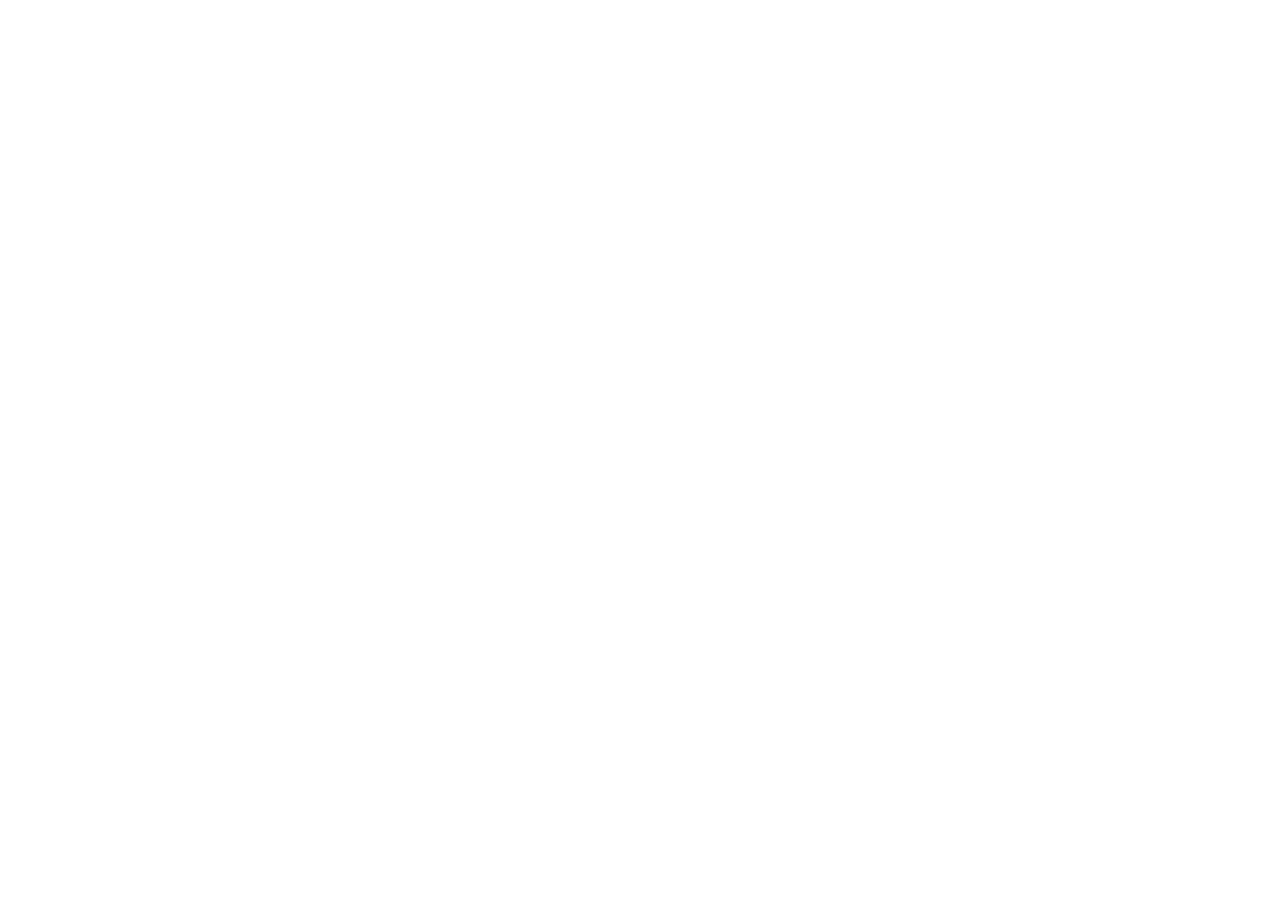
==== index.html @ f3395a85 "Arquivo inicial" ====
<!DOCTYPE html>
<html>

<head>
    <meta charset="utf-8">
    <meta name="viewport" content="width=device-width, initial-scale=1">
    <title>Marcunha Móveis Planejados - Página Inicial</title>
    <link rel="stylesheet" href="reset.css">
    <link rel="stylesheet" href="style.css"> 
</head>

<body>

</body>

</html>
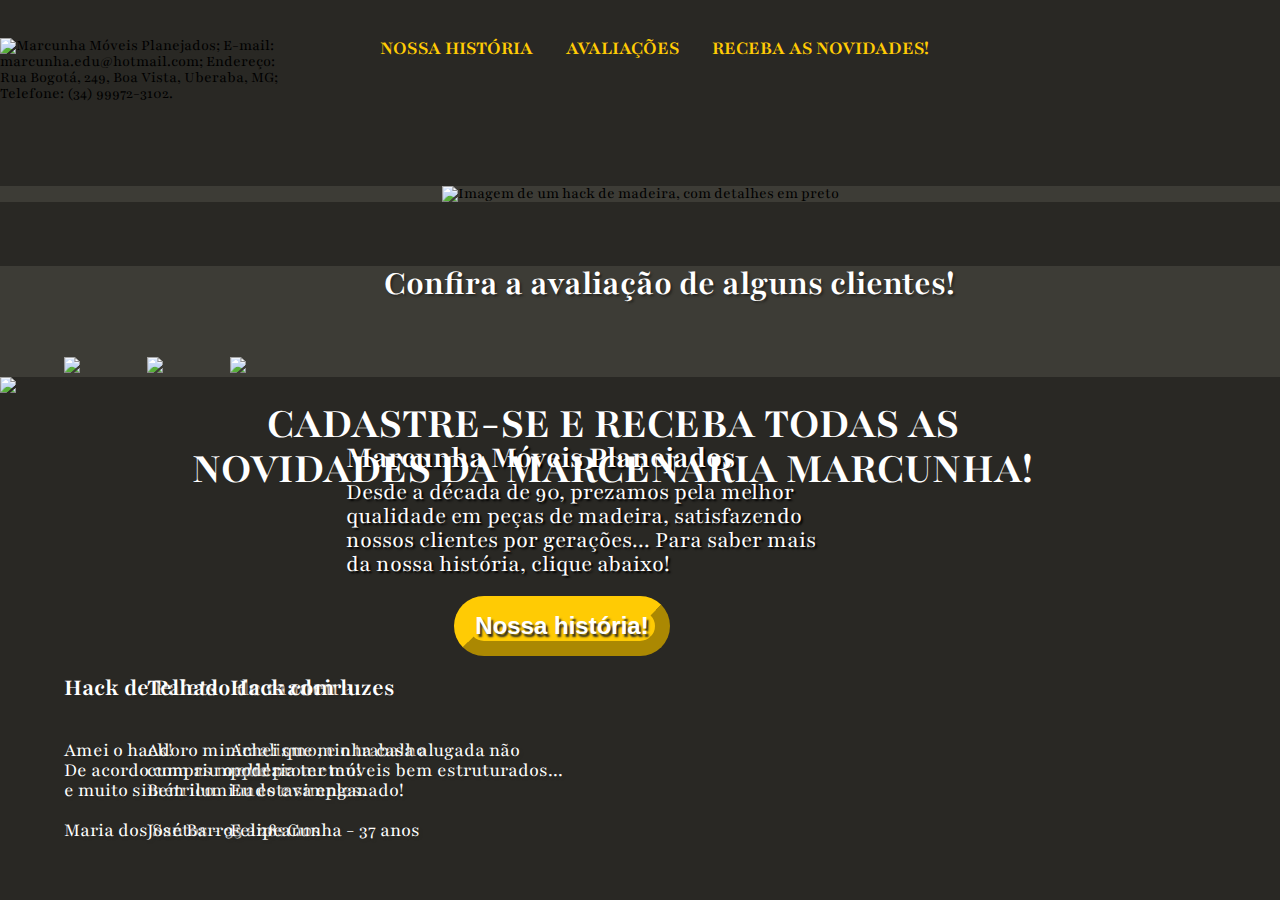
==== commit 3b9f9ebc: "Add files via upload" ====
--- a/index.html
+++ b/index.html
@@ -6,11 +6,64 @@
     <meta name="viewport" content="width=device-width, initial-scale=1">
     <title>Marcunha Móveis Planejados - Página Inicial</title>
     <link rel="stylesheet" href="reset.css">
-    <link rel="stylesheet" href="style.css"> 
+    <link rel="stylesheet" href="style.css">
+    <link rel="preconnect" href="https://fonts.googleapis.com">
+    <link rel="preconnect" href="https://fonts.gstatic.com" crossorigin>
+    <link href="https://fonts.googleapis.com/css2?family=Oswald:wght@300&family=Playfair:wght@500&display=swap" rel="stylesheet">
 </head>
 
 <body>
+  <header>
+     <ul class = "paginas">
+         <h1>
+             <img class="logo" src="https://raw.githubusercontent.com/littlehopw/marcunha/main/marcunha_logo-removebg-preview%20(1).png" alt="Marcunha Móveis Planejados; E-mail: marcunha.edu@hotmail.com; Endereço: Rua Bogotá, 249, Boa Vista, Uberaba, MG; Telefone: (34) 99972-3102.">
+        </h1>
+         <nav>
+             <li><a href="historia.html">Nossa História</a></li> 
+             <li><a href="#ava">Avaliações</a></li>
+             <li><a href="#for">Receba as novidades!</a></li> 
+         </nav>  
+     </ul>      
+ </header>
 
+     <div class="container"> 
+          <div class ="sobre">Marcunha Móveis Planejados</div>
+          <div class = "textosobre"> Desde a década de 90, prezamos pela melhor<br>qualidade em peças de madeira, satisfazendo<br> nossos clientes por gerações... Para saber mais<br> da nossa história, clique abaixo!</div>
+          <a href=""><button class = "botaosobre"> Nossa história!</button></a>
+          <img class = "produto" src="https://raw.githubusercontent.com/littlehopw/marcunha/main/produto1.jpeg" alt="Imagem de um hack de madeira, com detalhes em preto">
+
+     </div>
+
+
+     <div class = "avaliacao" id= "ava">
+         <div class = "titulo1">Confira a avaliação de alguns clientes!</div>
+         <ul class = "produtos">
+             <li>
+                 <h2 class = "titulo2">Hack de Palets</h2>
+                 <p class = "descricao">Amei o hack!<br>De acordo com as medidas<br>e muito simétrico.<br><br>Maria dos Santos - 35 anos</p>
+                <img class = "imagem-produto" src="https://raw.githubusercontent.com/littlehopw/marcunha/main/foto%201.png">
+             </li>
+             <li>
+                 <h2 class = "titulo2">Telhado de madeira</h2>
+                 <p class = "descricao">Adoro minimalismo, e o trabalho<br>cumpriu o que prometeu!<br>Bem iluminado e simples.<br><br>José Barros - 28 anos</p>
+                <img class = "imagem-produto" src="https://raw.githubusercontent.com/littlehopw/marcunha/main/foto%202.png">
+             </li>
+             <li>
+                 <h2 class = "titulo2">Hack com luzes</h2>
+                 <p class = "descricao">Achei que minha casa alugada não <br>poderia ter móveis bem estruturados...<br>Eu estava enganado!<br><br>Felipe Cunha - 37 anos</p>
+                <img class = "imagem-produto" src="https://raw.githubusercontent.com/littlehopw/marcunha/main/foto%203.png">
+             </li>
+         </ul>
+    </div>
+
+    <div class = "formulario" id="for">
+        <p class = "titulo-formulario">CADASTRE-SE E RECEBA TODAS AS <br>NOVIDADES DA MARCENARIA MARCUNHA!</p>
+        <img class="imagem-fundo" src="https://raw.githubusercontent.com/littlehopw/marcunha/main/Design%20sem%20nome.png">
+    </div>
+
+    <footer>
+    
+    </footer>
 </body>
 
 </html>
--- a/style.css
+++ b/style.css
@@ -0,0 +1,161 @@
+
+html{
+	font-family: 'Oswald', sans-serif;
+	font-family: 'Playfair', serif;
+}
+
+
+
+/*CABEÇALHO*/
+
+.paginas{
+	position: relative;
+	display: inline-block;
+	width: 1000px;
+	
+}
+
+.logo{
+	position: absolute;
+	width: 30%;
+}
+
+body{
+	background-color: #292824;
+	margin-top: 3%;
+}
+
+nav{
+	margin-left: 35%;
+	display: inline;
+}
+nav li{
+	display: inline;
+	text-transform: uppercase;
+	margin-left: 3%;
+}
+nav a{
+	text-decoration: none;
+	color: #FFCB04;
+	font-weight: bold;
+	font-size: 20px;
+
+}
+
+nav a:hover{
+	font-size: 23px;
+	color: #CCC;
+}
+
+/*PAGINA INICIAL*/
+
+
+/*SOBRE A GENTE*/
+
+.container{
+	background-color: #3d3c36;
+	position: relative;
+    text-align: center;
+	width: 100%;
+	margin-top: 10%;
+}
+
+.produto{
+	width: 50%;
+}
+
+.sobre{
+	position: absolute;
+	color: #FFF;
+	font-weight: bold;
+	font-size: 200%;
+	margin-top: 20%;
+	margin-left: 27%;
+	text-shadow: #000 2px 2px 2px;
+}
+
+.textosobre{
+	position: absolute;
+	color: #FFF;
+	text-align: left;
+	font-size: 150%;
+	margin-top: 23%;
+	margin-left: 27%;
+	margin-rigth: 25%;
+	text-shadow: #000 2px 2px 2px;
+}
+
+.botaosobre{
+	position: absolute;
+	font-size: 150%;
+	margin-top: 32%;
+	margin-left: 1%;
+	margin-rigth: 25%;
+	border-radius: 30px;
+	border-color: #FFCB04;
+	border-width: 15px;
+	background-color: #FFCB04;
+	color: #FFF;
+	font-weight: bold;
+	text-shadow: #292824 2px 3px 2px;
+}
+
+/* AVALIAÇÕES */
+
+.avaliacao{
+	margin-top: 5%;
+	background-color: #3d3c36;
+}
+
+.titulo1{
+	margin-left: 30%;
+	font-size: 225%;
+	font-weight: bold;
+	text-shadow: #292824 2px 2px 2px;
+	position: absolute;
+	color: #FFF;
+}
+
+.imagem-produto{
+	margin-top: 5%;
+
+}
+
+.titulo2{
+	position: absolute;
+	margin-top: 25%;
+	font-size: 25px;
+	font-weight: bold;
+	text-shadow: #292824 2px 2px 2px;
+	color: #FFF;
+}
+
+.descricao{
+	position: absolute;
+	margin-top: 30%;
+	font-size: 20px;
+	text-shadow: #292824 2px 2px 2px;
+	color: #FFF;
+}
+
+.produtos li{
+	display: inline-block;
+	margin-top: 7%;
+	margin-left: 5%;
+}
+
+/* FORMULÁRIO PARA RECEBER PROMOÇÕES */
+
+.titulo-formulario{
+	margin-top: 2% ;
+	margin-left: 15%;
+	position: absolute;
+	text-align: center;
+	font-weight: bold;
+	font-size: 45px;
+	color: #FFF;
+}
+
+.imagem-fundo{
+	width: 100%;
+}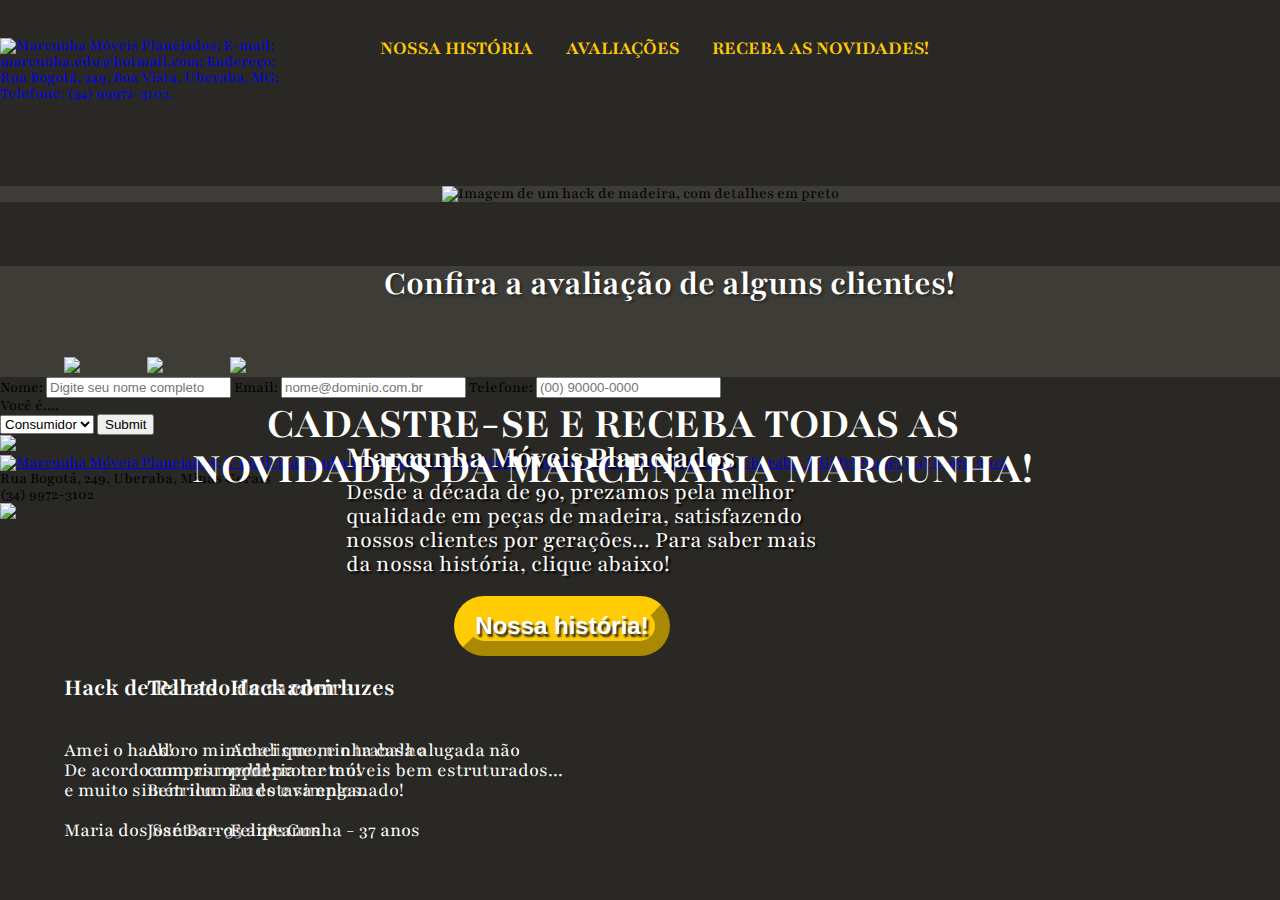
==== commit 56cddcca: "Update index.html" ====
--- a/index.html
+++ b/index.html
@@ -16,7 +16,7 @@
   <header>
      <ul class = "paginas">
          <h1>
-             <img class="logo" src="https://raw.githubusercontent.com/littlehopw/marcunha/main/marcunha_logo-removebg-preview%20(1).png" alt="Marcunha Móveis Planejados; E-mail: marcunha.edu@hotmail.com; Endereço: Rua Bogotá, 249, Boa Vista, Uberaba, MG; Telefone: (34) 99972-3102.">
+             <a href = "index.html"><img class="logo" src="https://raw.githubusercontent.com/littlehopw/marcunha/main/marcunha_logo-removebg-preview%20(1).png" alt="Marcunha Móveis Planejados; E-mail: marcunha.edu@hotmail.com; Endereço: Rua Bogotá, 249, Boa Vista, Uberaba, MG; Telefone: (34) 99972-3102."></a>
         </h1>
          <nav>
              <li><a href="historia.html">Nossa História</a></li> 
@@ -58,11 +58,32 @@
 
     <div class = "formulario" id="for">
         <p class = "titulo-formulario">CADASTRE-SE E RECEBA TODAS AS <br>NOVIDADES DA MARCENARIA MARCUNHA!</p>
-        <img class="imagem-fundo" src="https://raw.githubusercontent.com/littlehopw/marcunha/main/Design%20sem%20nome.png">
+        <form class="forms">
+            <label for="nome"> Nome:</label>
+            <input type= "text" id="nome" placeholder="Digite seu nome completo">
+
+            <label for="email"> Email:</label>
+            <input type= "text" id="email" placeholder="nome@dominio.com.br">
+
+            <label for="telefone"> Telefone:</label>
+            <input type= "tel" id="telefone" placeholder="(00) 90000-0000">
+
+            <p class="titulo3"> Você é....</p>
+            <select>
+                <option>Consumidor</option>
+                <option>Marceneiro</option>
+            </select>
+
+            <input class ="enviar" type="submit">
+        </form>
+        <img class="imagem-fundo" src="https://raw.githubusercontent.com/littlehopw/marcunha/main/fundo.png">
     </div>
 
     <footer>
-    
+       <a href = "index.html"><img class="logo2" src="https://raw.githubusercontent.com/littlehopw/marcunha/main/marcunha_logo-removebg-preview%20(1).png" alt="Marcunha Móveis Planejados; E-mail: marcunha.edu@hotmail.com; Endereço: Rua Bogotá, 249, Boa Vista, Uberaba, MG; Telefone: (34) 99972-3102."></a>
+      <p class =  "contato-footer">Rua Bogotá, 249, Uberaba, Minas Gerais </p>
+      <p class =  "contato-footer">(34) 9972-3102</p>
+      <a href="https://www.instagram.com/marcunha.planejados/?hl=pt-br"><img class =  "imagem-footer" src="https://raw.githubusercontent.com/littlehopw/marcunha/main/instagram.png"></a>
     </footer>
 </body>
 
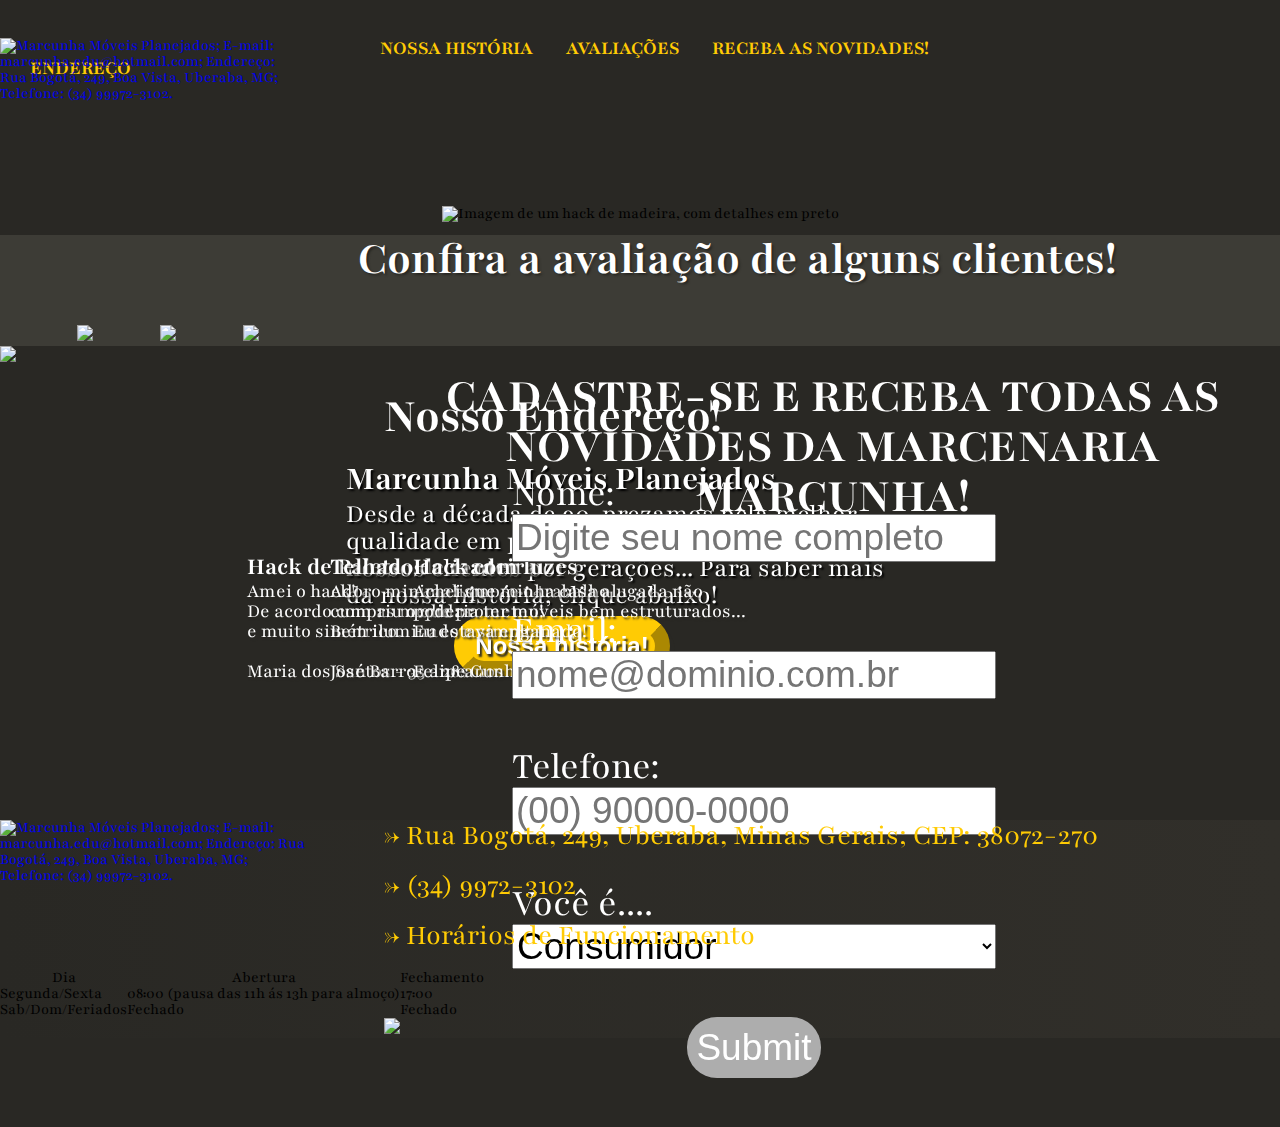
==== commit 25bc6364: "Update index.html" ====
--- a/index.html
+++ b/index.html
@@ -21,7 +21,8 @@
          <nav>
              <li><a href="historia.html">Nossa História</a></li> 
              <li><a href="#ava">Avaliações</a></li>
-             <li><a href="#for">Receba as novidades!</a></li> 
+             <li><a href="#for">Receba as novidades!</a></li>
+             <li><a href="#loc">Endereço</a></li> 
          </nav>  
      </ul>      
  </header>
@@ -29,7 +30,7 @@
      <div class="container"> 
           <div class ="sobre">Marcunha Móveis Planejados</div>
           <div class = "textosobre"> Desde a década de 90, prezamos pela melhor<br>qualidade em peças de madeira, satisfazendo<br> nossos clientes por gerações... Para saber mais<br> da nossa história, clique abaixo!</div>
-          <a href=""><button class = "botaosobre"> Nossa história!</button></a>
+          <a href="historia.html"><button class = "botaosobre"> Nossa história!</button></a>
           <img class = "produto" src="https://raw.githubusercontent.com/littlehopw/marcunha/main/produto1.jpeg" alt="Imagem de um hack de madeira, com detalhes em preto">
 
      </div>
@@ -79,10 +80,34 @@
         <img class="imagem-fundo" src="https://raw.githubusercontent.com/littlehopw/marcunha/main/fundo.png">
     </div>
 
+    <div class = "localizacao" id = "loc">
+      <p class = "titulo-formulario">Nosso Endereço!</p>
+      <iframe src="https://www.google.com/maps/embed?pb=!1m18!1m12!1m3!1d3755.6329112224657!2d-47.91770982539164!3d-19.728246832056556!2m3!1f0!2f0!3f0!3m2!1i1024!2i768!4f13.1!3m3!1m2!1s0x94bace244c4b3cb1%3A0xf1cc67cc734a42c6!2sR.%20Bogot%C3%A1%2C%20249%20-%20Boa%20Vista%2C%20Uberaba%20-%20MG%2C%2038072-270!5e0!3m2!1spt-PT!2sbr!4v1687895621190!5m2!1spt-PT!2sbr" width="600" height="450" style="border:0;" allowfullscreen="" loading="lazy" referrerpolicy="no-referrer-when-downgrade"></iframe>
+    </div>
+
     <footer>
        <a href = "index.html"><img class="logo2" src="https://raw.githubusercontent.com/littlehopw/marcunha/main/marcunha_logo-removebg-preview%20(1).png" alt="Marcunha Móveis Planejados; E-mail: marcunha.edu@hotmail.com; Endereço: Rua Bogotá, 249, Boa Vista, Uberaba, MG; Telefone: (34) 99972-3102."></a>
-      <p class =  "contato-footer">Rua Bogotá, 249, Uberaba, Minas Gerais </p>
+      <p class =  "contato-footer">Rua Bogotá, 249, Uberaba, Minas Gerais; CEP: 38072-270 </p>
       <p class =  "contato-footer">(34) 9972-3102</p>
+      <p class =  "contato-footer">Horários de Funcionamento</p>
+      <table class =  "horario-footer">
+           <tr>
+              <th>Dia</th>
+              <th>Abertura</th>
+             <th>Fechamento</th>
+         </tr>
+         <tr>
+              <td>Segunda/Sexta</td>
+              <td>08:00 (pausa das 11h ás 13h para almoço)</td>
+              <td>17:00</td>
+         </tr>
+         <tr>
+             <td>Sab/Dom/Feriados</td>
+             <td>Fechado</td>
+             <td>Fechado</td>
+         </tr>
+      </table>
+
       <a href="https://www.instagram.com/marcunha.planejados/?hl=pt-br"><img class =  "imagem-footer" src="https://raw.githubusercontent.com/littlehopw/marcunha/main/instagram.png"></a>
     </footer>
 </body>
--- a/style.css
+++ b/style.css
@@ -1,4 +1,3 @@
-
 html{
 	font-family: 'Oswald', sans-serif;
 	font-family: 'Playfair', serif;
@@ -53,7 +52,7 @@
 /*SOBRE A GENTE*/
 
 .container{
-	background-color: #3d3c36;
+	margin: #3d3c36;
 	position: relative;
     text-align: center;
 	width: 100%;
@@ -68,7 +67,7 @@
 	position: absolute;
 	color: #FFF;
 	font-weight: bold;
-	font-size: 200%;
+	font-size: 220%;
 	margin-top: 20%;
 	margin-left: 27%;
 	text-shadow: #000 2px 2px 2px;
@@ -78,7 +77,7 @@
 	position: absolute;
 	color: #FFF;
 	text-align: left;
-	font-size: 150%;
+	font-size: 170%;
 	margin-top: 23%;
 	margin-left: 27%;
 	margin-rigth: 25%;
@@ -98,18 +97,25 @@
 	color: #FFF;
 	font-weight: bold;
 	text-shadow: #292824 2px 3px 2px;
-}
+	box-shadow: 5px 5px #292824;
+
+}
+
+.botaosobre:hover{
+	border-width: 20px;
+}
+
 
 /* AVALIAÇÕES */
 
 .avaliacao{
-	margin-top: 5%;
+	margin-top: 1%;
 	background-color: #3d3c36;
 }
 
 .titulo1{
-	margin-left: 30%;
-	font-size: 225%;
+	margin-left: 28%;
+	font-size: 300%;
 	font-weight: bold;
 	text-shadow: #292824 2px 2px 2px;
 	position: absolute;
@@ -117,13 +123,20 @@
 }
 
 .imagem-produto{
-	margin-top: 5%;
-
+	margin-left: 80%;
+	width: 100%;
+	margin-bottom: 10%;
+
+}
+
+.imagem-produto:hover{
+	opacity: 30%;
 }
 
 .titulo2{
 	position: absolute;
-	margin-top: 25%;
+	margin-left: 14.3%;
+	margin-top: 18%;
 	font-size: 25px;
 	font-weight: bold;
 	text-shadow: #292824 2px 2px 2px;
@@ -132,7 +145,8 @@
 
 .descricao{
 	position: absolute;
-	margin-top: 30%;
+	margin-left: 14.3%;
+	margin-top: 20%;
 	font-size: 20px;
 	text-shadow: #292824 2px 2px 2px;
 	color: #FFF;
@@ -148,14 +162,83 @@
 
 .titulo-formulario{
 	margin-top: 2% ;
-	margin-left: 15%;
+	margin-left: 30%;
 	position: absolute;
 	text-align: center;
 	font-weight: bold;
-	font-size: 45px;
+	font-size: 50px;
 	color: #FFF;
 }
 
 .imagem-fundo{
 	width: 100%;
-}+}
+
+.forms{
+	position: absolute;
+	margin-top: 10%;
+	margin-left: 40%;
+	font-size: 40px;
+	color: #FFF;
+
+}
+
+.forms input{
+   display: block;
+   margin-bottom: 10%;
+   font-size: 37px;
+
+}
+
+select{
+	font-size: 37px;
+	width: 100%;
+}
+
+.enviar{
+   margin: 10% auto;
+   border-radius: 30px;
+   font-size: 20px;
+   padding: 2%;
+   border: none;
+   background-color: #adadad ;
+   color: #FFF;
+
+}
+/* MAPA */
+
+
+
+/* RODAPÉ */
+
+footer{
+	background: linear-gradient(90deg, #292824 0%, #312f2a 100%);
+}
+
+.logo2{
+	width: 24%;
+	position: absolute;
+}
+
+.contato-footer{
+	font-style: bold;
+	color:#FFCB04;
+	font-size: 30px;
+	margin-left: 30%;
+	margin-bottom: 20px;
+	text-decoration: none;
+	position: relative;
+}
+
+.contato-footer::before {
+  content: "→ ";
+}
+
+.imagem-footer{
+	margin-left: 30%;
+	width: 3%;
+}
+
+.imagem-footer:hover{
+	width: 4%;
+}
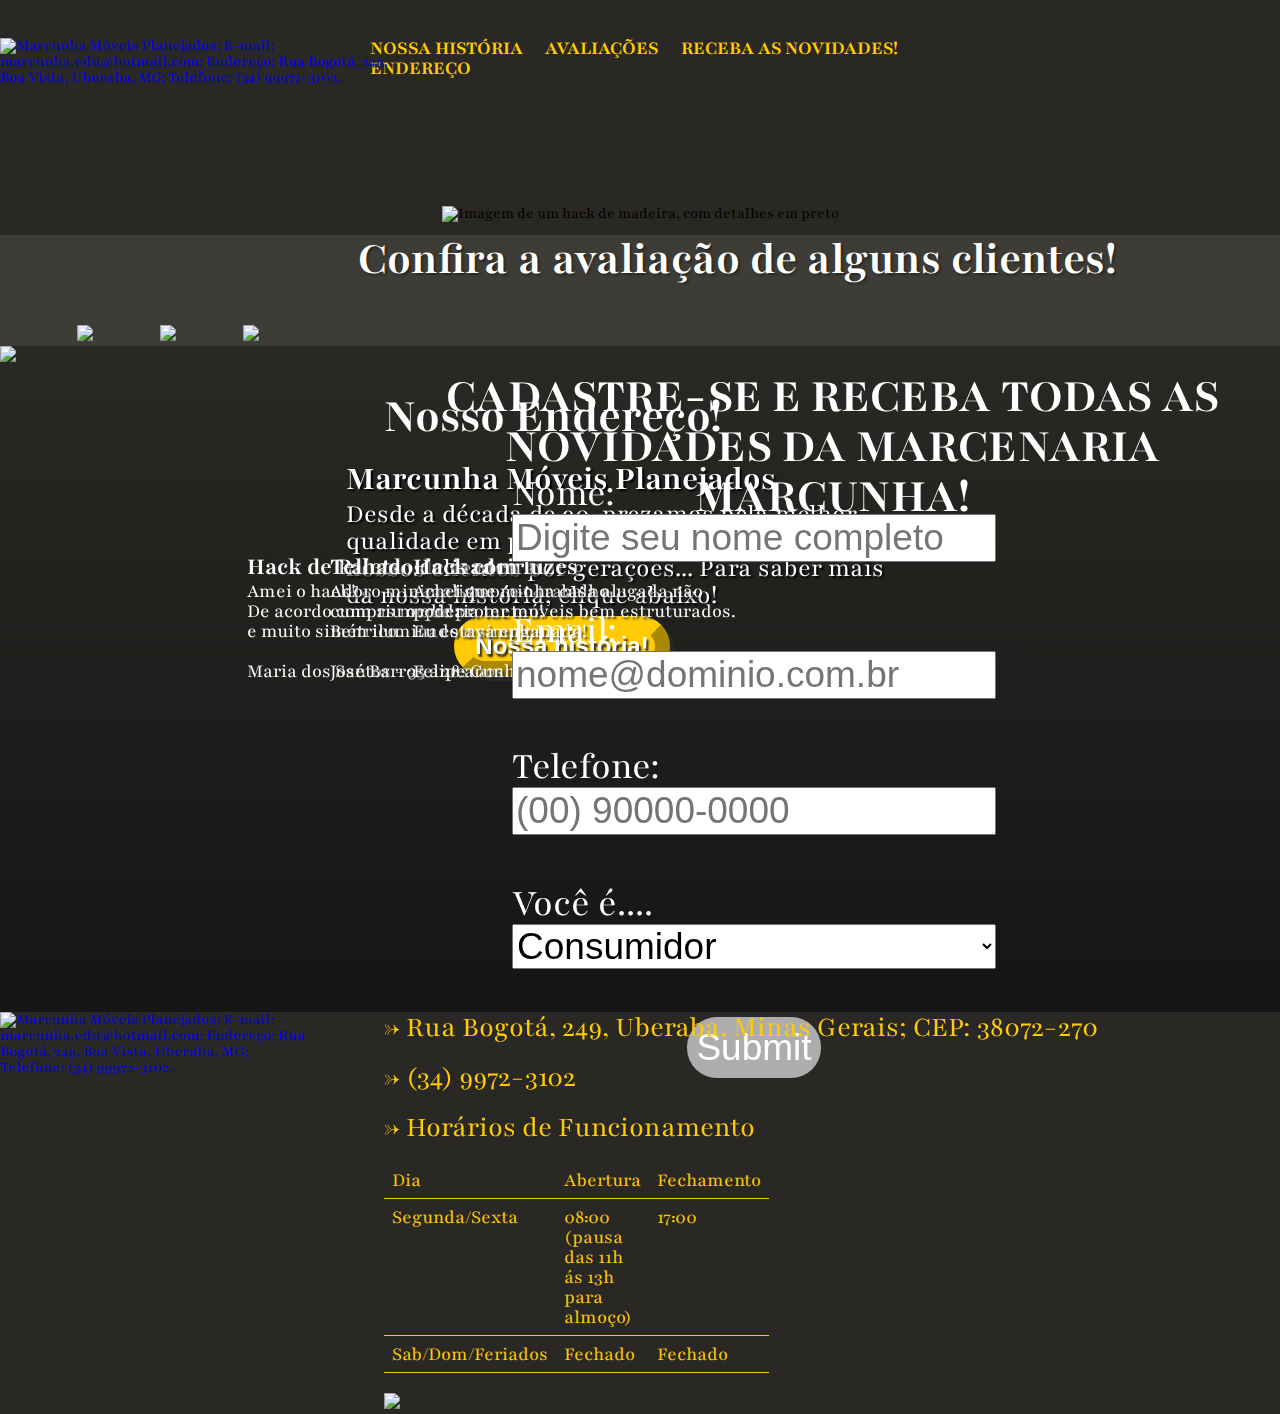
==== commit 62cce2f2: "Update index.html" ====
--- a/index.html
+++ b/index.html
@@ -51,7 +51,7 @@
              </li>
              <li>
                  <h2 class = "titulo2">Hack com luzes</h2>
-                 <p class = "descricao">Achei que minha casa alugada não <br>poderia ter móveis bem estruturados...<br>Eu estava enganado!<br><br>Felipe Cunha - 37 anos</p>
+                 <p class = "descricao">Achei que minha casa alugada não <br>poderia ter móveis bem estruturados.<br>Eu estava enganado!<br><br>Felipe Cunha - 37 anos</p>
                 <img class = "imagem-produto" src="https://raw.githubusercontent.com/littlehopw/marcunha/main/foto%203.png">
              </li>
          </ul>
--- a/style.css
+++ b/style.css
@@ -2,7 +2,6 @@
 	font-family: 'Oswald', sans-serif;
 	font-family: 'Playfair', serif;
 }
-
 
 
 /*CABEÇALHO*/
@@ -16,7 +15,7 @@
 
 .logo{
 	position: absolute;
-	width: 30%;
+	width: 40%;
 }
 
 body{
@@ -26,7 +25,6 @@
 
 nav{
 	margin-left: 35%;
-	display: inline;
 }
 nav li{
 	display: inline;
@@ -207,12 +205,21 @@
 }
 /* MAPA */
 
+.localizacao{
+	background: linear-gradient(180deg, #292824 0%, #151515 100%);
+}
+
+iframe{
+	margin-left: 30%;
+	margin-top: 10%;
+	margin-bottom: 5%;
+}
 
 
 /* RODAPÉ */
 
 footer{
-	background: linear-gradient(90deg, #292824 0%, #312f2a 100%);
+	background-color: #292824;
 }
 
 .logo2{
@@ -242,3 +249,54 @@
 .imagem-footer:hover{
 	width: 4%;
 }
+
+.horario-footer{
+	font-style: bold;
+	color:#FFCB04;
+	font-size: 20px;
+	margin-left: 30%;
+	margin-bottom: 20px;
+	position: relative;
+
+}
+
+table {
+  border-collapse: collapse;
+  width: 30%;
+}
+
+th, td {
+  padding: 8px;
+  text-align: left;
+  border-bottom: 1px solid #FFCB04;
+}
+
+
+/* FIM DA PAGINA INICIAL */
+
+
+/* NOSSA HISTORIA */
+
+
+.escrita{
+    font-size: 35px;
+    margin-top: 5%;
+    margin-bottom: 1%;
+    text-align: center;
+	color: white;
+	background-color: #3d3c36;
+	padding-bottom: 5%;
+	padding-top: 5%;
+}
+
+.titulo-escrita{
+	font-size: 50px;
+	text-shadow: #292824 2px 2px 2px;
+	font-weight: bold;
+}
+
+.dedicatoria{
+    font-size: 30px;
+	font-style: italic;
+	text-align: left;
+}
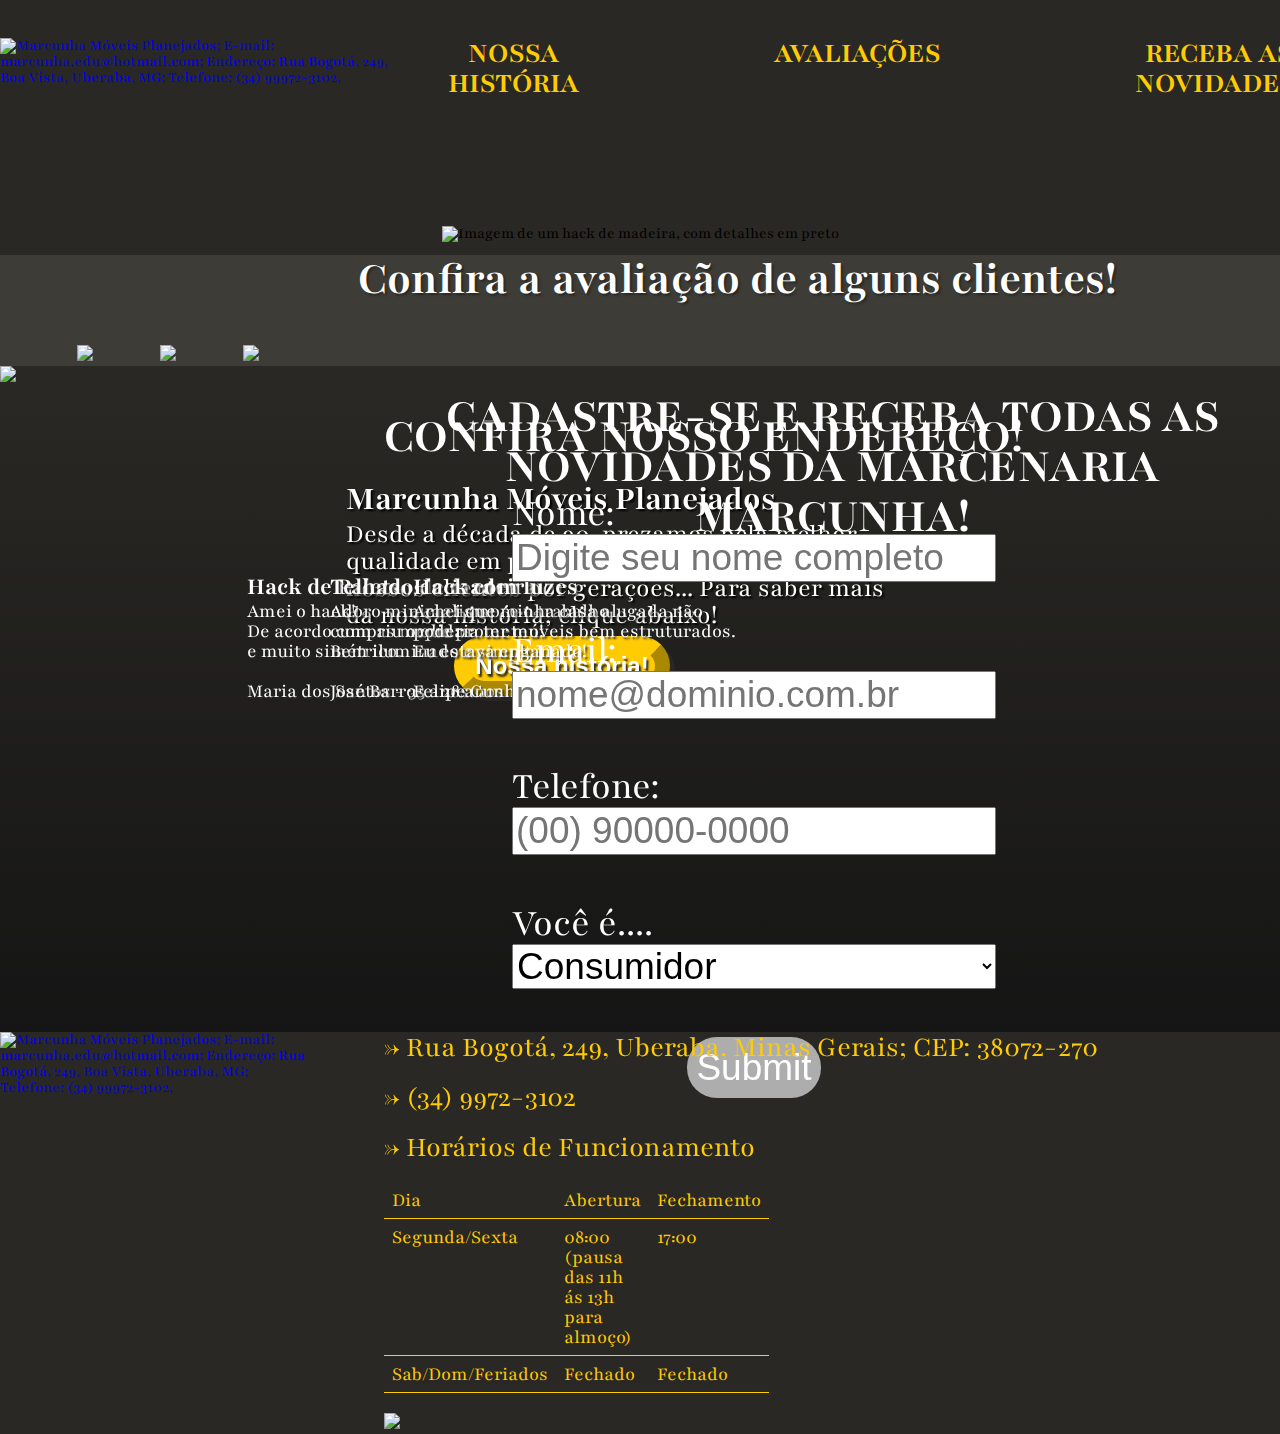
==== commit 1459cf38: "Update index.html" ====
--- a/index.html
+++ b/index.html
@@ -58,7 +58,7 @@
     </div>
 
     <div class = "formulario" id="for">
-        <p class = "titulo-formulario">CADASTRE-SE E RECEBA TODAS AS <br>NOVIDADES DA MARCENARIA MARCUNHA!</p>
+        <p class = "titulo-formulario">CADASTRE-SE E RECEBA TODAS AS<br>NOVIDADES DA MARCENARIA MARCUNHA!</p>
         <form class="forms">
             <label for="nome"> Nome:</label>
             <input type= "text" id="nome" placeholder="Digite seu nome completo">
@@ -81,7 +81,7 @@
     </div>
 
     <div class = "localizacao" id = "loc">
-      <p class = "titulo-formulario">Nosso Endereço!</p>
+      <p class = "titulo-formulario">CONFIRA NOSSO ENDEREÇO!</p>
       <iframe src="https://www.google.com/maps/embed?pb=!1m18!1m12!1m3!1d3755.6329112224657!2d-47.91770982539164!3d-19.728246832056556!2m3!1f0!2f0!3f0!3m2!1i1024!2i768!4f13.1!3m3!1m2!1s0x94bace244c4b3cb1%3A0xf1cc67cc734a42c6!2sR.%20Bogot%C3%A1%2C%20249%20-%20Boa%20Vista%2C%20Uberaba%20-%20MG%2C%2038072-270!5e0!3m2!1spt-PT!2sbr!4v1687895621190!5m2!1spt-PT!2sbr" width="600" height="450" style="border:0;" allowfullscreen="" loading="lazy" referrerpolicy="no-referrer-when-downgrade"></iframe>
     </div>
 
--- a/style.css
+++ b/style.css
@@ -2,7 +2,6 @@
 	font-family: 'Oswald', sans-serif;
 	font-family: 'Playfair', serif;
 }
-
 
 /*CABEÇALHO*/
 
@@ -24,23 +23,24 @@
 }
 
 nav{
+	display: flex;
 	margin-left: 35%;
 }
 nav li{
-	display: inline;
 	text-transform: uppercase;
-	margin-left: 3%;
+	text-align: center;
+	margin: 0 15%;
 }
 nav a{
 	text-decoration: none;
 	color: #FFCB04;
 	font-weight: bold;
-	font-size: 20px;
+	font-size: 30px;
 
 }
 
 nav a:hover{
-	font-size: 23px;
+	font-size: 33px;
 	color: #CCC;
 }
 
@@ -78,7 +78,7 @@
 	font-size: 170%;
 	margin-top: 23%;
 	margin-left: 27%;
-	margin-rigth: 25%;
+	margin-right: 25%;
 	text-shadow: #000 2px 2px 2px;
 }
 
@@ -87,7 +87,7 @@
 	font-size: 150%;
 	margin-top: 32%;
 	margin-left: 1%;
-	margin-rigth: 25%;
+	margin-right: 25%;
 	border-radius: 30px;
 	border-color: #FFCB04;
 	border-width: 15px;
@@ -210,7 +210,7 @@
 }
 
 iframe{
-	margin-left: 30%;
+    margin-left: 30%;
 	margin-top: 10%;
 	margin-bottom: 5%;
 }
@@ -287,6 +287,8 @@
 	background-color: #3d3c36;
 	padding-bottom: 5%;
 	padding-top: 5%;
+	margin-left: 10%;
+	margin-right: 10%;
 }
 
 .titulo-escrita{
@@ -300,3 +302,146 @@
 	font-style: italic;
 	text-align: left;
 }
+
+ /* RESPONSIVO */
+
+
+
+@media only screen and (max-width: 600px){
+
+    .logo{
+	width: 10%;
+    }
+
+nav{
+	margin-left: 0%;
+}
+
+nav li{
+	margin: 5% 0% 1% 1%;
+}
+nav a{
+	font-size: 10px;
+
+}
+
+nav a:hover{
+	font-size: 12px;
+	color: #CCC;
+}
+
+.sobre{
+	font-size: 180%;
+	margin-top: 0%;
+	margin-left: 10%;
+}
+
+
+.produto{
+	width: 100%;
+	margin-top: 15%;
+}
+
+
+.textosobre{
+	font-size: 100%;
+	margin-top: 45%;
+	margin-left: 0%;
+}
+
+.botaosobre{
+	font-size: 50%;
+	margin-top: 78%;
+	margin-left: 1%;
+	border-width: 15px;
+	font-weight: bold;
+
+}
+
+.titulo1{
+	text-align:center;
+	margin-left: 20%;
+	font-size: 160%;
+}
+
+.imagem-produto{
+	margin-top: 10%;
+	width: 70%;
+	margin-left: 25%;
+
+}
+
+.titulo2{
+	margin-left: 24%;
+	margin-top: 70%;
+	font-size: 25px;
+
+}
+
+.descricao{
+	margin-left: 24%;
+	margin-top: 77%;
+	font-size: 15px;
+
+}
+
+.titulo-formulario{
+    text-align: center;
+	position: absolute;
+	font-size: 80%;	
+}
+
+.forms{
+	margin-top: 10%;
+	margin-left: 40%;
+	font-size: 8px;
+}
+
+.forms input{
+   margin-bottom: 10%;
+   font-size: 8px;
+
+}
+
+select{
+	font-size: 8px;
+
+}
+
+.enviar{
+   font-size: 8px;
+}
+
+iframe{
+  	width: 50%;
+  	margin-top: 10%;
+  	margin-bottom: 10%;
+}
+
+.contato-footer{
+	font-size: 10px;
+	margin-left: 30%;
+	margin-bottom: 20px;
+	
+}
+
+.imagem-footer{
+	width: 10%;
+}
+
+.horario-footer{
+	font-size: 10px;
+}
+
+.titulo-escrita{
+	font-size: 100%;
+}
+
+.escrita{
+font-size: 80%;
+}
+
+.dedicatoria{
+	font-size: 80%;
+}
+}
